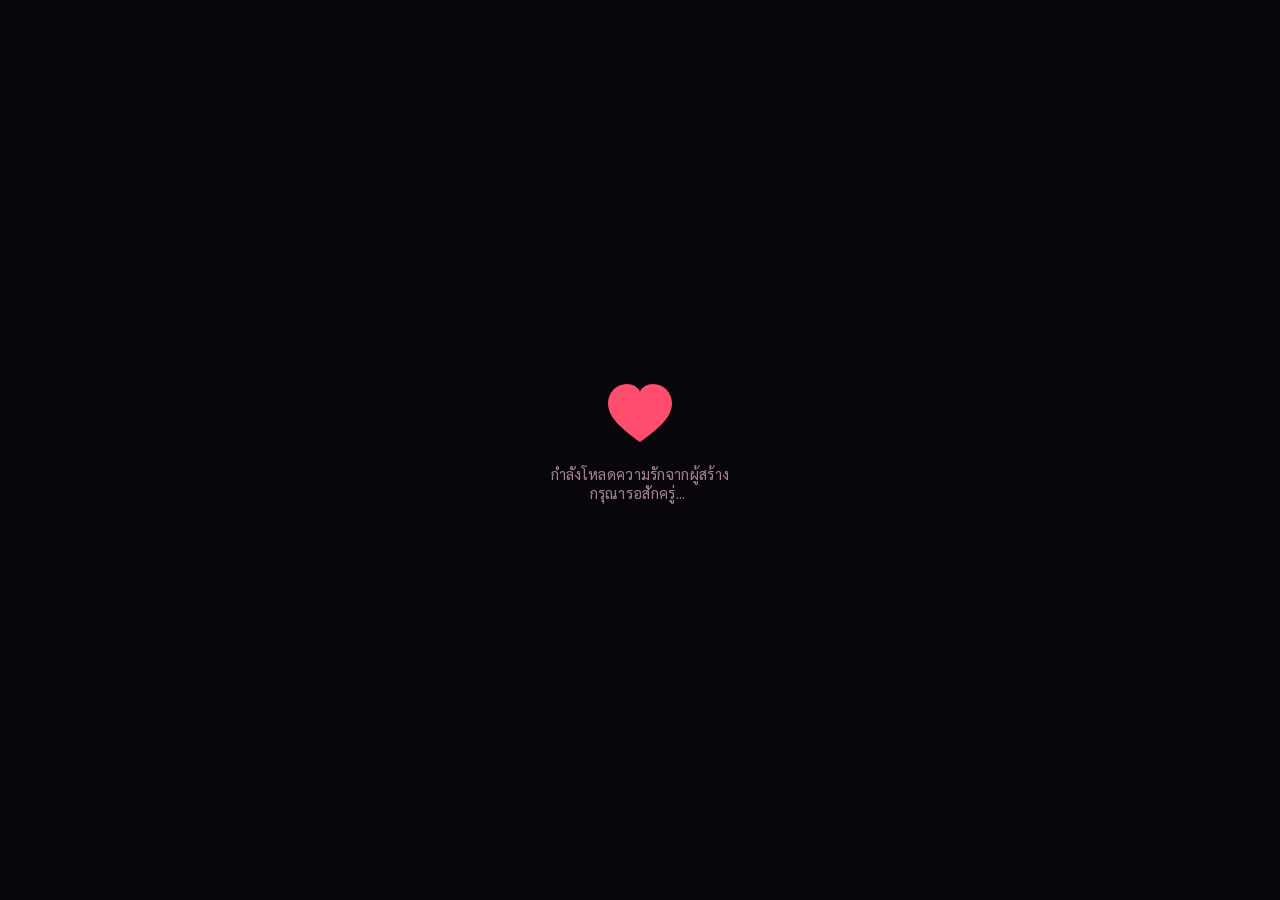
==== index.html @ 1c7bd110 "first commit" ====
<!DOCTYPE html>
<html lang="th">

<head>
  <meta charset="UTF-8">
  <meta name="viewport" content="width=device-width, initial-scale=1.0">
  <title>MoJi</title>
  <link rel="stylesheet" href="style.css">
</head>

<body>

  <div class="ambient" aria-hidden="true"></div>

  <div id="loader">
    <div class="loader-inner">
      <div class="heartbeat">
        <svg viewBox="0 0 32 29">
          <path
            d="M16 29C7 22.5 0 16.8 0 9.6 0 4.3 4.2 0 9.4 0c3 0 5.6 1.5 6.6 3.8C17 1.5 19.6 0 22.6 0 27.8 0 32 4.3 32 9.6 32 16.8 25 22.5 16 29z" />
        </svg>
      </div>
      <p>กำลังโหลดความรักจากผู้สร้าง<br>กรุณารอสักครู่<span class="dots-inline"></span></p>
    </div>
  </div>

  <noscript>
    <meta http-equiv="refresh" content="5;url=videos.html">
  </noscript>

  <script src="script.js"></script>
</body>

</html>
---- style.css ----
@import url('https://fonts.googleapis.com/css2?family=Taviraj:wght@400;500;600;700&family=Sarabun:wght@300;400;500;600;700&display=swap');

:root{
  --bg: #08060a;
  --paper: #120c11;
  --ink: #f6ecef;
  --ink-soft: #a4838c;
  --accent: #ff4d6d;
  --accent-2: #e2a23f;
  --accent-soft: #26141b;
  --line: #35202a;
  --shadow: 0 20px 50px -22px rgba(0, 0, 0, .8);
  color-scheme: dark;
}

*{ box-sizing: border-box; }
html, body{ margin:0; }
body{
  background: var(--bg);
  color: var(--ink);
  font-family: "Sarabun", "Noto Sans Thai", sans-serif;
  min-height: 100vh;
  padding: 0 20px;
  padding-block: 28px;
  overflow-x: hidden;
  position: relative;
}
h1, h2, h3, .display{
  font-family: "Taviraj", "Noto Serif Thai", serif;
  text-wrap: balance;
  margin: 0;
}

/* ambient hearts, restrained */
.ambient{ position: fixed; inset: 0; pointer-events: none; z-index: 0; overflow: hidden; }
.ambient span{
  position: absolute; bottom: -10%;
  font-size: 18px; opacity: .35; color: var(--accent);
  animation: drift 16s linear infinite;
}
@keyframes drift{
  to{ transform: translateY(-120vh) translateX(var(--dx,0)) rotate(20deg); opacity: 0; }
}
@media (prefers-reduced-motion: reduce){
  .ambient{ display:none; }
}

.app{
  max-width: 760px;
  margin: 0 auto;
  position: relative;
  z-index: 1;
}

/* ---------- loading overlay (index.html) ---------- */
#loader{
  position: fixed; inset: 0; z-index: 50;
  background: var(--bg);
  display: flex; align-items: center; justify-content: center;
  transition: opacity .7s ease, visibility .7s ease;
}
#loader.hide{ opacity: 0; visibility: hidden; pointer-events: none; }
.loader-inner{ text-align: center; }
.heartbeat{
  width: 64px; height: 58px; margin: 0 auto 22px;
  position: relative;
  animation: pulse 1.1s ease-in-out infinite;
}
.heartbeat svg{ width: 100%; height: 100%; fill: var(--accent); }
@keyframes pulse{
  0%, 100%{ transform: scale(1); }
  50%{ transform: scale(1.16); }
}
#loader p{ color: var(--ink-soft); font-size: 15px; letter-spacing: .02em; }
.dots-inline::after{
  content: '...'; display: inline-block; width: 1em; text-align: left;
  animation: dotcycle 1.2s steps(4) infinite;
  overflow: hidden; white-space: nowrap; vertical-align: bottom;
}
@keyframes dotcycle{ from{ width: 0; } to{ width: 1.1em; } }
@media (prefers-reduced-motion: reduce){
  .heartbeat{ animation: none; }
}

/* ---------- stage shell ---------- */
.stage{
  display: flex;
  min-height: calc(100vh - 56px);
  flex-direction: column;
  justify-content: center;
  gap: 28px;
  animation: rise .6s ease both;
}
@keyframes rise{
  from{ opacity: 0; transform: translateY(14px); }
  to{ opacity: 1; transform: translateY(0); }
}

.stage-head{ text-align: center; display:flex; flex-direction:column; gap:10px; }

/* ---------- page: videos (fullscreen reels) ---------- */
body[data-page="videos"]{ padding: 0; height: 100vh; overflow: hidden; }

.reels{
  position: fixed; inset: 0;
  background: #14090d;
  overflow: hidden;
  touch-action: pan-y;
}
.reels-track{
  display: flex;
  height: 100%;
  transition: transform .5s cubic-bezier(.22,.85,.32,1);
}
.reel-slide{
  position: relative;
  flex: 0 0 100%;
  height: 100%;
  display: flex; align-items: center; justify-content: center;
  background:
    radial-gradient(120% 70% at 25% 15%, color-mix(in srgb, var(--accent) 40%, transparent), transparent 60%),
    linear-gradient(165deg, var(--accent-soft), #150a0e 78%);
}
.reel-slide video,
.reel-slide img{
  position: absolute; inset: 0; width: 100%; height: 100%; object-fit: cover;
  -webkit-user-drag: none; user-select: none; -webkit-touch-callout: none;
}

.reel-bottombar{
  position: fixed; left: 0; right: 0; bottom: 0; z-index: 5;
  padding: 16px 20px max(16px, env(safe-area-inset-bottom));
  background: linear-gradient(to top, rgba(10,4,6,.65), transparent);
  display: flex; flex-direction: column; gap: 14px; align-items: center;
}
.reel-dots{ display: flex; gap: 8px; }
.reel-dots span{
  width: 7px; height: 7px; border-radius: 50%;
  background: rgba(255,255,255,.35); cursor: pointer;
  transition: background .2s ease, transform .2s ease;
}
.reel-dots span.on{ background: #fff; transform: scale(1.3); }

.reel-pagenav{
  width: 100%; max-width: 760px;
  display: flex; align-items: center; justify-content: space-between;
}
.reel-pagenav a{
  display: flex; align-items: center; gap: 6px;
  color: rgba(255,255,255,.85); text-decoration: none;
  font-size: 14px; padding: 8px 6px;
}
.reel-pagenav a.disabled{ opacity: .3; pointer-events: none; }
.reel-pagenav a svg{ width: 14px; height: 14px; fill: currentColor; }

/* ---------- page: photos ---------- */
.photo-grid{
  display: grid;
  grid-template-columns: repeat(3, 1fr);
  gap: 16px;
}
/* landscape/desktop: .photo-track just passes its children through to the grid */
.photo-track{ display: contents; }

@media (orientation: portrait){
  /* phone held upright: one photo at a time, swipe left/right for the next.
     The clipping (overflow:hidden) and the sliding transform must live on
     different elements, or translating the viewport also drags its own
     clip mask along with it and hides the very card you swiped to. */
  .photo-grid{
    display: block;
    width: 100%;
    max-width: 280px;
    margin: 0 auto;
    overflow: hidden;
    touch-action: pan-y;
  }
  .photo-track{
    display: flex;
    transition: transform .5s cubic-bezier(.22,.85,.32,1);
  }
  .photo-track .photo-card{ flex: 0 0 100%; }
}

.photo-dots{
  display: none;
  justify-content: center; gap: 8px; margin-top: -6px;
}
@media (orientation: portrait){
  .photo-dots{ display: flex; }
}
.photo-dots span{
  width: 7px; height: 7px; border-radius: 50%;
  background: var(--line); cursor: pointer;
  transition: background .2s ease, transform .2s ease;
}
.photo-dots span.on{ background: var(--accent); transform: scale(1.25); }

.photo-card{
  perspective: 1200px;
  aspect-ratio: 3 / 4;
  cursor: pointer;
}
.photo-glow{
  position: absolute; inset: -18%;
  border-radius: 50%;
  background: radial-gradient(circle, color-mix(in srgb, var(--accent) 45%, transparent), transparent 70%);
  opacity: 0; transform: scale(.6);
  transition: opacity .5s ease, transform .5s ease;
  z-index: 0;
  pointer-events: none;
}
.photo-card.flipped .photo-glow{ opacity: 1; transform: scale(1); animation: ring 1.8s ease-out infinite; }
@keyframes ring{
  0%{ box-shadow: 0 0 0 0 color-mix(in srgb, var(--accent) 35%, transparent); }
  100%{ box-shadow: 0 0 0 28px transparent; }
}
.photo-inner{
  position: relative; width: 100%; height: 100%;
  transform-style: preserve-3d;
  transition: transform .7s cubic-bezier(.2,.9,.3,1.1);
  border-radius: 18px;
  box-shadow: var(--shadow);
}
.photo-card.flipped .photo-inner{ transform: rotateY(180deg); }
.photo-face{
  position: absolute; inset: 0;
  backface-visibility: hidden;
  border-radius: 18px;
  border: 1px solid var(--line);
  overflow: hidden;
  display: flex; align-items: center; justify-content: center;
  flex-direction: column; gap: 10px;
  padding: 14px; text-align: center;
}
.photo-front{
  background:
    radial-gradient(120% 100% at 80% 0%, color-mix(in srgb, var(--accent-2) 45%, transparent), transparent 55%),
    linear-gradient(150deg, var(--accent-soft), var(--paper) 75%);
}
.photo-front img{
  position: absolute; inset: 0; z-index: 0;
  width: 100%; height: 100%; object-fit: cover;
  -webkit-user-drag: none; user-select: none; -webkit-touch-callout: none;
}
.photo-caption{
  position: absolute; left: 0; right: 0; bottom: 0; z-index: 1;
  padding: 30px 12px 10px;
  background: linear-gradient(to top, rgba(0,0,0,.6), transparent);
  color: #fff; font-size: 12.5px; font-weight: 500; text-align: left;
}
.photo-back{
  background: var(--paper);
  transform: rotateY(180deg);
  font-family: "Taviraj", serif;
  font-size: 15px;
  line-height: 1.5;
  color: var(--ink);
}

/* ---------- page: question ---------- */
.question-stage{ align-items: center; text-align: center; gap: 34px; }
.question-stage h2{ font-size: clamp(28px, 6vw, 42px); }
.heart-frame{ width: 54px; height: 48px; margin: 0 auto; }
.heart-frame svg{ width: 100%; height: 100%; fill: var(--accent); }
.qa-buttons{
  display: flex; gap: 18px; justify-content: center; align-items: center;
  flex-wrap: wrap; position: relative; min-height: 64px;
}
.btn{
  font-family: "Sarabun", sans-serif;
  font-weight: 600; font-size: 16px;
  border-radius: 999px; border: none; cursor: pointer;
  padding: 14px 30px;
  transition: transform .15s ease, box-shadow .15s ease;
}
.btn-yes{
  background: var(--accent); color: #fff;
  box-shadow: 0 14px 30px -12px color-mix(in srgb, var(--accent) 70%, transparent);
}
.btn-yes:hover{ transform: translateY(-2px) scale(1.03); }
.btn-no{
  background: transparent; color: var(--ink-soft);
  border: 1px solid var(--line);
  position: relative;
}
.celebrate{
  display: none; flex-direction: column; gap: 14px; align-items: center;
}
.celebrate.show{ display: flex; animation: rise .5s ease both; }
.celebrate p{ color: var(--ink-soft); font-size: 15px; }
#confetti{ position: fixed; inset: 0; pointer-events: none; z-index: 40; }

.celebrate-bg{
  position: fixed; inset: 0; z-index: 0;
  width: 100%; height: 100%; object-fit: cover;
  opacity: 0;
  filter: brightness(.55) saturate(1.05);
  transition: opacity 1.1s ease;
  pointer-events: none;
}
.celebrate-bg.show{ opacity: 1; }
.celebrate-scrim{
  position: fixed; inset: 0; z-index: 0;
  background: radial-gradient(120% 80% at 50% 30%, transparent, rgba(4,2,3,.55) 75%);
  opacity: 0;
  transition: opacity 1.1s ease;
  pointer-events: none;
}
.celebrate-scrim.show{ opacity: 1; }
body[data-page="question"].celebrating .question-stage h2,
body[data-page="question"].celebrating .celebrate p{
  text-shadow: 0 2px 16px rgba(0,0,0,.6);
}

/* ---------- footer nav ---------- */
.pagenav{
  max-width: 760px; margin: 22px auto 0;
  display: flex; align-items: center; justify-content: space-between;
  gap: 12px;
}
.pagenav a{
  background: none; border: none; cursor: pointer;
  color: var(--ink-soft); font-family: "Sarabun", sans-serif;
  font-size: 14px; display: flex; align-items: center; gap: 6px;
  padding: 8px 6px; text-decoration: none;
}
.pagenav a.disabled{ opacity: .3; pointer-events: none; }
.pagenav a svg{ width: 14px; height: 14px; fill: currentColor; }
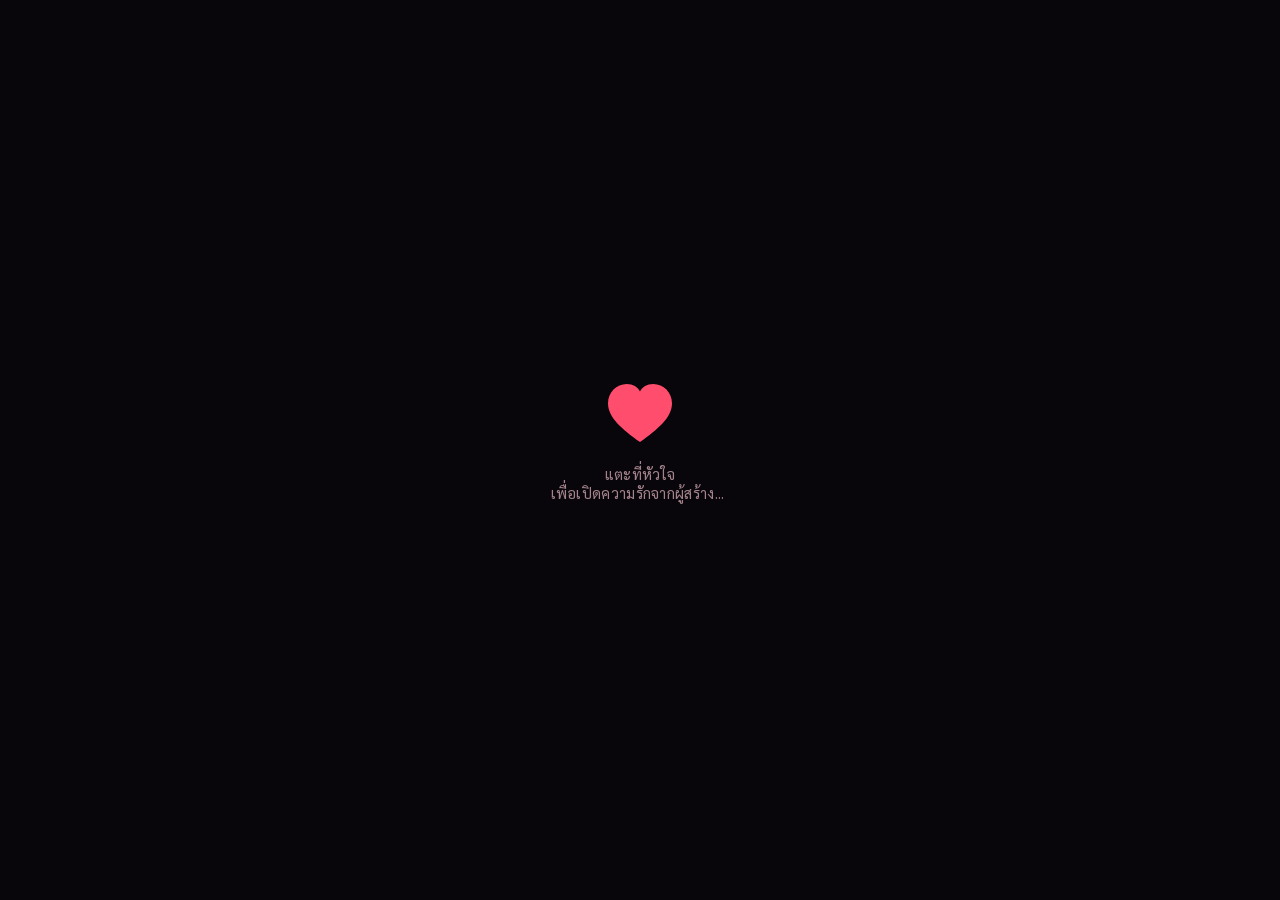
==== commit 7457ea17: "Fix" ====
--- a/index.html
+++ b/index.html
@@ -8,9 +8,26 @@
   <link rel="stylesheet" href="style.css">
 </head>
 
-<body>
+<body data-page="videos">
 
   <div class="ambient" aria-hidden="true"></div>
+
+  <div class="reels" id="videoTrack">
+    <div class="reels-track" id="reelsTrack">
+      <div class="reel-slide" data-label="">
+        <video src="pic/vide.mp4" muted playsinline loop></video>
+      </div>
+    </div>
+  </div>
+
+  <div class="reel-bottombar">
+    <div class="reel-dots" id="videoDots"></div>
+    <div class="reel-pagenav">
+      <a class="disabled" aria-hidden="true"><svg viewBox="0 0 24 24"><path d="M15 4l-8 8 8 8V4z" /></svg></a>
+      <span></span>
+      <a href="photos.html"><svg viewBox="0 0 24 24"><path d="M9 4l8 8-8 8V4z" /></svg></a>
+    </div>
+  </div>
 
   <div id="loader">
     <div class="loader-inner">
@@ -20,12 +37,12 @@
             d="M16 29C7 22.5 0 16.8 0 9.6 0 4.3 4.2 0 9.4 0c3 0 5.6 1.5 6.6 3.8C17 1.5 19.6 0 22.6 0 27.8 0 32 4.3 32 9.6 32 16.8 25 22.5 16 29z" />
         </svg>
       </div>
-      <p>กำลังโหลดความรักจากผู้สร้าง<br>กรุณารอสักครู่<span class="dots-inline"></span></p>
+      <p>แตะที่หัวใจ<br>เพื่อเปิดความรักจากผู้สร้าง<span class="dots-inline"></span></p>
     </div>
   </div>
 
   <noscript>
-    <meta http-equiv="refresh" content="5;url=videos.html">
+    <meta http-equiv="refresh" content="0;url=videos.html">
   </noscript>
 
   <script src="script.js"></script>
--- a/style.css
+++ b/style.css
@@ -24,6 +24,12 @@
   padding-block: 28px;
   overflow-x: hidden;
   position: relative;
+  /* .app + .pagenav share the viewport height via flex, instead of .app
+     assuming a fixed height for itself — otherwise .pagenav's own height
+     pushes the page taller than the screen and its arrows sit just below
+     the fold, needing a scroll to reach. */
+  display: flex;
+  flex-direction: column;
 }
 h1, h2, h3, .display{
   font-family: "Taviraj", "Noto Serif Thai", serif;
@@ -47,9 +53,14 @@
 
 .app{
   max-width: 760px;
+  width: 100%;
   margin: 0 auto;
   position: relative;
   z-index: 1;
+  flex: 1 1 auto;
+  display: flex;
+  flex-direction: column;
+  padding: 0 20px;
 }
 
 /* ---------- loading overlay (index.html) ---------- */
@@ -85,7 +96,7 @@
 /* ---------- stage shell ---------- */
 .stage{
   display: flex;
-  min-height: calc(100vh - 56px);
+  flex: 1 1 auto;
   flex-direction: column;
   justify-content: center;
   gap: 28px;
@@ -98,8 +109,11 @@
 
 .stage-head{ text-align: center; display:flex; flex-direction:column; gap:10px; }
 
-/* ---------- page: videos (fullscreen reels) ---------- */
-body[data-page="videos"]{ padding: 0; height: 100vh; overflow: hidden; }
+/* ---------- page: videos (fullscreen reels), and photos/question — same
+   fixed, edge-to-edge, no-scroll treatment as the video reel. ---------- */
+body[data-page="videos"],
+body[data-page="photos"],
+body[data-page="question"]{ padding: 0; height: 100vh; overflow: hidden; }
 
 .reels{
   position: fixed; inset: 0;
@@ -198,8 +212,14 @@
 
 .photo-card{
   perspective: 1200px;
-  aspect-ratio: 3 / 4;
   cursor: pointer;
+  position: relative;
+  width: 100%;
+  /* padding-top instead of aspect-ratio: some mobile browsers (in-app
+     webviews especially) fail to resolve percentage heights of children
+     when the parent's height only comes from aspect-ratio, leaving the
+     photo shorter than the card. padding-top always gives a real height. */
+  padding-top: 133.333%; /* 3:4 */
 }
 .photo-glow{
   position: absolute; inset: -18%;
@@ -216,7 +236,7 @@
   100%{ box-shadow: 0 0 0 28px transparent; }
 }
 .photo-inner{
-  position: relative; width: 100%; height: 100%;
+  position: absolute; inset: 0;
   transform-style: preserve-3d;
   transition: transform .7s cubic-bezier(.2,.9,.3,1.1);
   border-radius: 18px;
@@ -313,9 +333,12 @@
   text-shadow: 0 2px 16px rgba(0,0,0,.6);
 }
 
-/* ---------- footer nav ---------- */
+/* ---------- footer nav — fixed bottom bar, same as .reel-bottombar ---------- */
 .pagenav{
-  max-width: 760px; margin: 22px auto 0;
+  position: fixed; left: 0; right: 0; bottom: 0; z-index: 5;
+  max-width: 760px; margin: 0 auto;
+  padding: 16px 20px max(16px, env(safe-area-inset-bottom));
+  background: linear-gradient(to top, rgba(10,4,6,.65), transparent);
   display: flex; align-items: center; justify-content: space-between;
   gap: 12px;
 }
